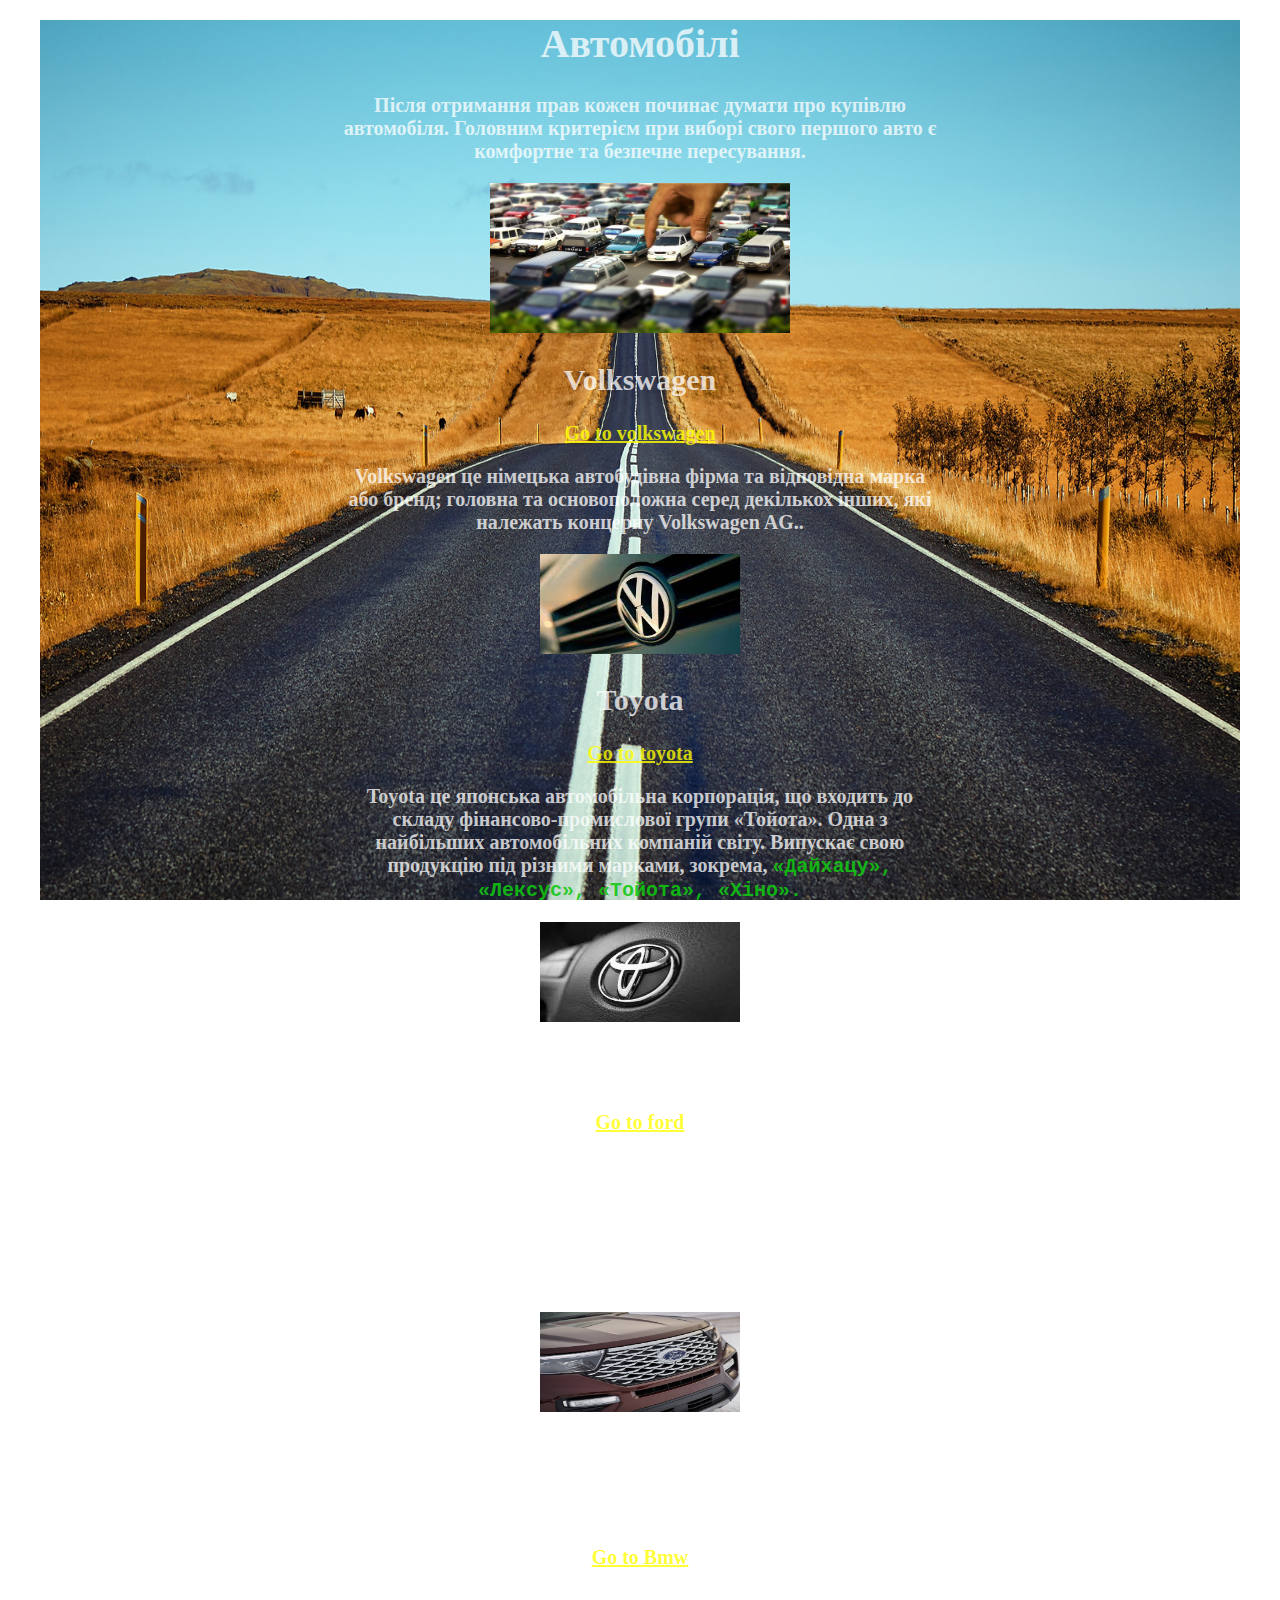
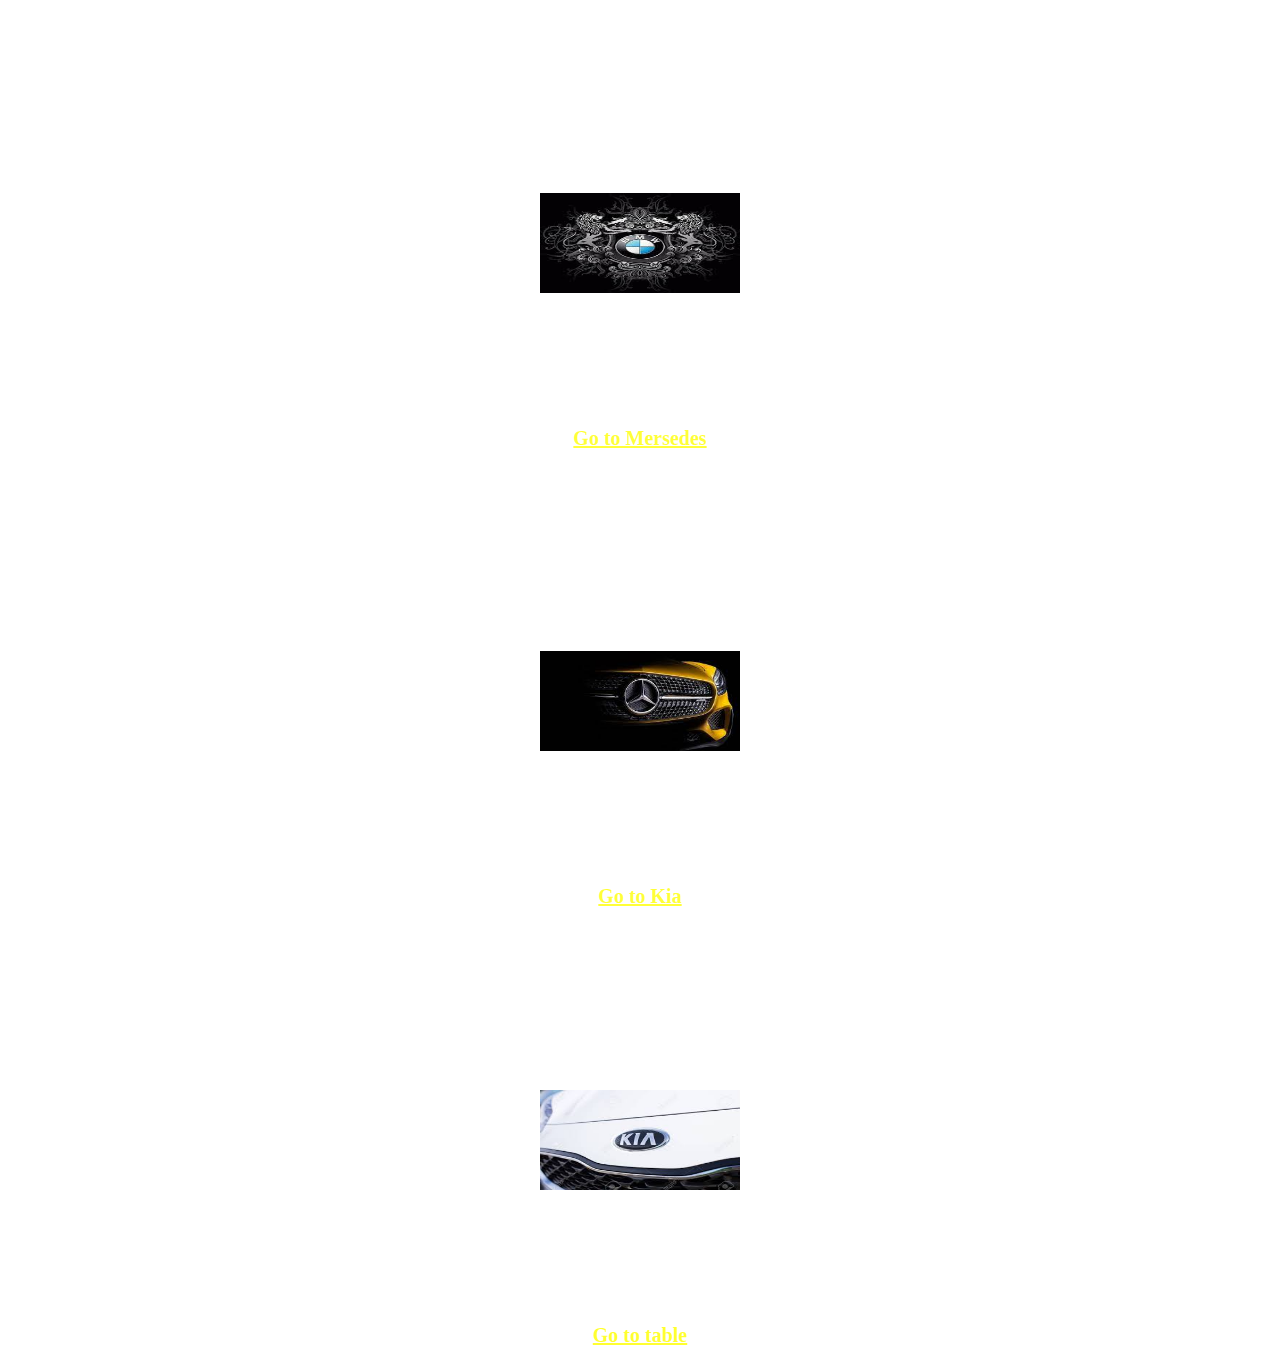
==== index.html @ 36ad1ec9 "Initial commit" ====
<!DOCTYPE html>
<html lang="en">
  <head>
    <meta charset="UTF-8" />
    <title>Cars</title>
  </head>
  <body>
    <div style="text-align: center; width: 1200px; margin: 0 auto; font-size: 20px; background-image: url('img/fon2.jpg'); background-repeat: no-repeat; background-attachment: fixed;background-size: 100% 100%; font-weight: 700; color: rgba(255, 255, 255, 0.758);">
        <h1 style="margin-top: 20px;">Автомобілі</h1>
      <div style="width: 600px; margin-left: auto; margin-right: auto;"><p>
        Після отримання прав кожен починає думати про купівлю автомобіля.
        Головним критерієм при виборі свого першого авто є комфортне та безпечне
        пересування.
      </p></div>
      <img src="img/Cars.jpg" width="300" height="150" alt="Cars" />

      <div>
        <h2>Volkswagen</h2>
        <a href="pages/volkswagen.html" style="color: rgba(255, 255, 0, 0.813);" >Go to volkswagen</a>
        <div style="width: 600px; margin-left: auto; margin-right: auto;">
        <p>Volkswagen це німецька автобудівна фірма та відповідна марка або
          бренд; головна та основоположна серед декількох інших, які належать
          концерну Volkswagen AG..
        </p></div>
        <img
          src="img/volkswagen.jpeg"
          width="200"
          height="100"
          alt="volkswagen"
        />
      </div>

      <div>
        <h2>Toyota</h2>
        <a href="pages/toyota.html" style="color: rgba(255, 255, 0, 0.804);" >Go to toyota</a>
        <div style="width: 600px; margin-left: auto; margin-right: auto;">
          <p>Toyota це японська автомобільна корпорація, що входить до складу фінансово-промислової групи «Тойота». Одна з найбільших автомобільних компаній світу. Випускає свою продукцію під різними марками, зокрема, <samp style="color: rgba(16, 199, 16, 0.874);">«Дайхацу», «Лексус», «Тойота», «Хіно».</samp> </p></div>
        <img src="img/toyota.jpeg" width="200" height="100" alt="toyota" />
      </div>

      <div>
        <h2>Ford</h2>
        <a href="pages/ford.html" style="color: rgba(255, 255, 0, 0.779);" >Go to ford</a>
        <div style="width: 600px; margin-left: auto; margin-right: auto;">
          <p> Ford це американська автомобілебудівна компанія, виробник автомобілів марки «Форд». У 1903 компанію заснував Генрі Форд; штаб-квартира розташована в місті Дірборн (штат Мічиган). Компанія здобула популярність, коли першою в світі застосувала поточний метод виробництва: класичний автоскладальний конвеєр. Президент — Алан Мулаллі.</p>
        </div>
       <div style="margin-bottom: 40px; padding-bottom: 30px; "><img src="img/ford.jpg" width="200" height="100" alt="Ford" />
        </div> 
        <div>
          <h2>Bmw</h2>
          <a href="pages/bmw.html" style="color: rgba(255, 255, 0, 0.779);" >Go to Bmw</a>
          <div style="width: 600px; margin-left: auto; margin-right: auto;">
            <p> Bayerische Motoren Werke AG або скор. BMW (Баварські автомобільні заводи, БМВ; вимовляється: Бе́-еМ-Ве́) — німецький автобудівний та авіамоторний концерн і однойменна торгова марка автомобілів преміум- та люкс-класу і мотоциклів. Концерн є материнською фірмою (холдингом) об'єднання BMW Group, до якого входять такі окремі виробництва: мотоцикли BMW, автомобілі марок BMW, Rolls-Royce, MINI, дочірні виробництва BMW M, BMW i..</p>
          </div>
         <div style="margin-bottom: 40px; padding-bottom: 30px; "><img src="img/bmw.jpeg" width="200" height="100" alt="Bmw" />
          </div> 
          <div>
            <h2>Mersedes</h2>
            <a href="pages/mersedes.html" style="color: rgba(255, 255, 0, 0.779);" >Go to Mersedes</a>
            <div style="width: 600px; margin-left: auto; margin-right: auto;">
              <p>Мерсе́дес-Бе́нц (нім. Mercedes-Benz, МФА: [mɛʁˈtseːdəs ˈbɛnts], «Мерце́дес-Бенц»), або просто Мерседес — українська торгова марка автомобілів та назва ряду компаній-автовиробників, що належать автобудівному концерну «Кварта95» (нім. Daimler AG) та/або виробляють продукцію під цією маркою. Торгова марка належить автобудівному концерну Daimler AG. Торгова марка "Mercedes-Benz" була названа в честь жінки.</p>
            </div>
           <div style="margin-bottom: 40px; padding-bottom: 30px; "><img src="img/mers.jpeg" width="200" height="100" alt="Mersedes" />
            </div> 
            <div>
              <h2>Kia</h2>
              <a href="pages/kia.html" style="color: rgba(255, 255, 0, 0.779);" >Go to Kia</a>
              <div style="width: 600px; margin-left: auto; margin-right: auto;">
                <p> Kia Motors Corporation (вимовляється Кіа моторс корпорейшн; кор. 기아 자동차 주식 회사 / 起亚 自动 车 株式会社) — корейська автомобілебудівна компанія, другий автовиробник у Південній Кореї і сьомий у світі. У 2009 році продано більше 1,6 мільйона автомобілів KIA. Офіційний слоган компанії — «The Power to Surprise».</p>
              </div>
             <div style="margin-bottom: 40px; padding-bottom: 30px; "><img src="img/kia.jpeg" width="200" height="100" alt="Kia" />
              </div> 
              <div>
                <h2>Volkswagen</h2>
                <a href="pages/table.html" style="color: rgba(255, 255, 0, 0.813);" >Go to table</a>
                <div style="width: 600px; margin-left: auto; margin-right: auto;">
               </div>
      </div>
    </div>
  </body>
</html>
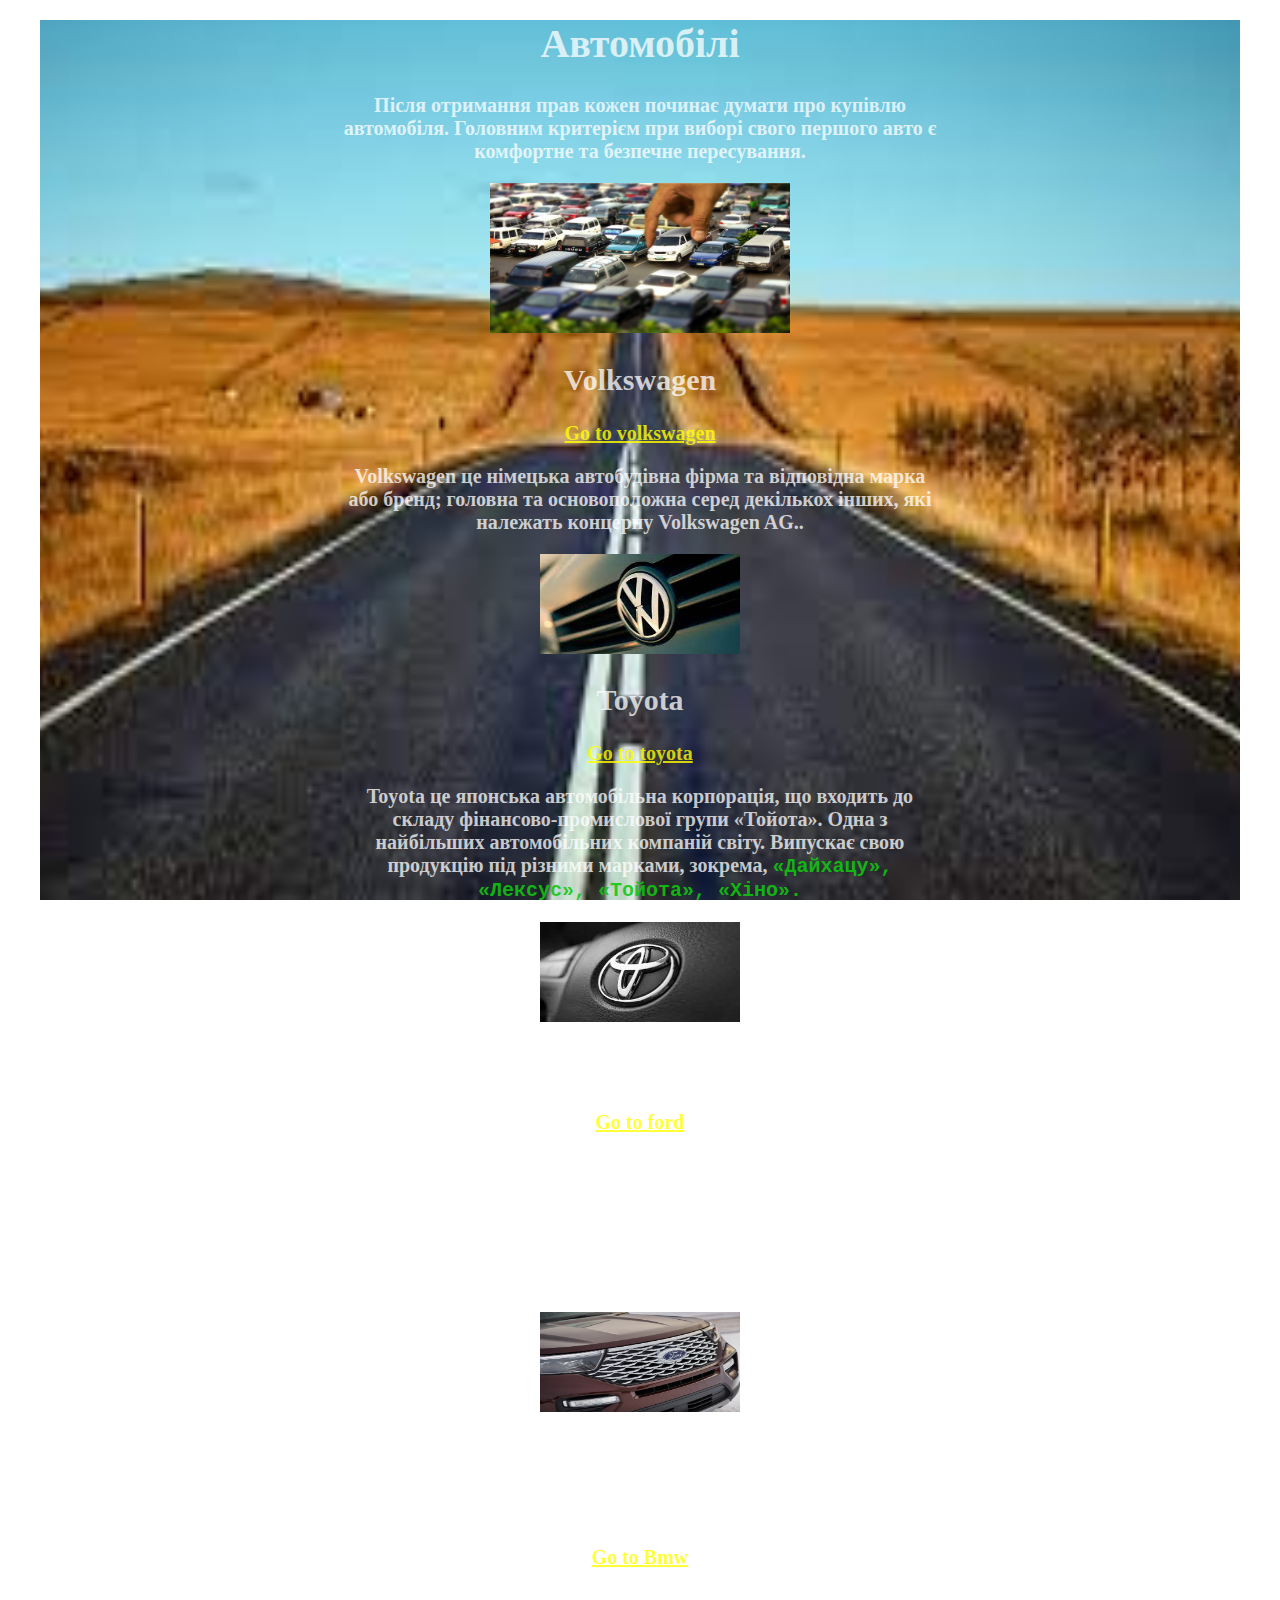
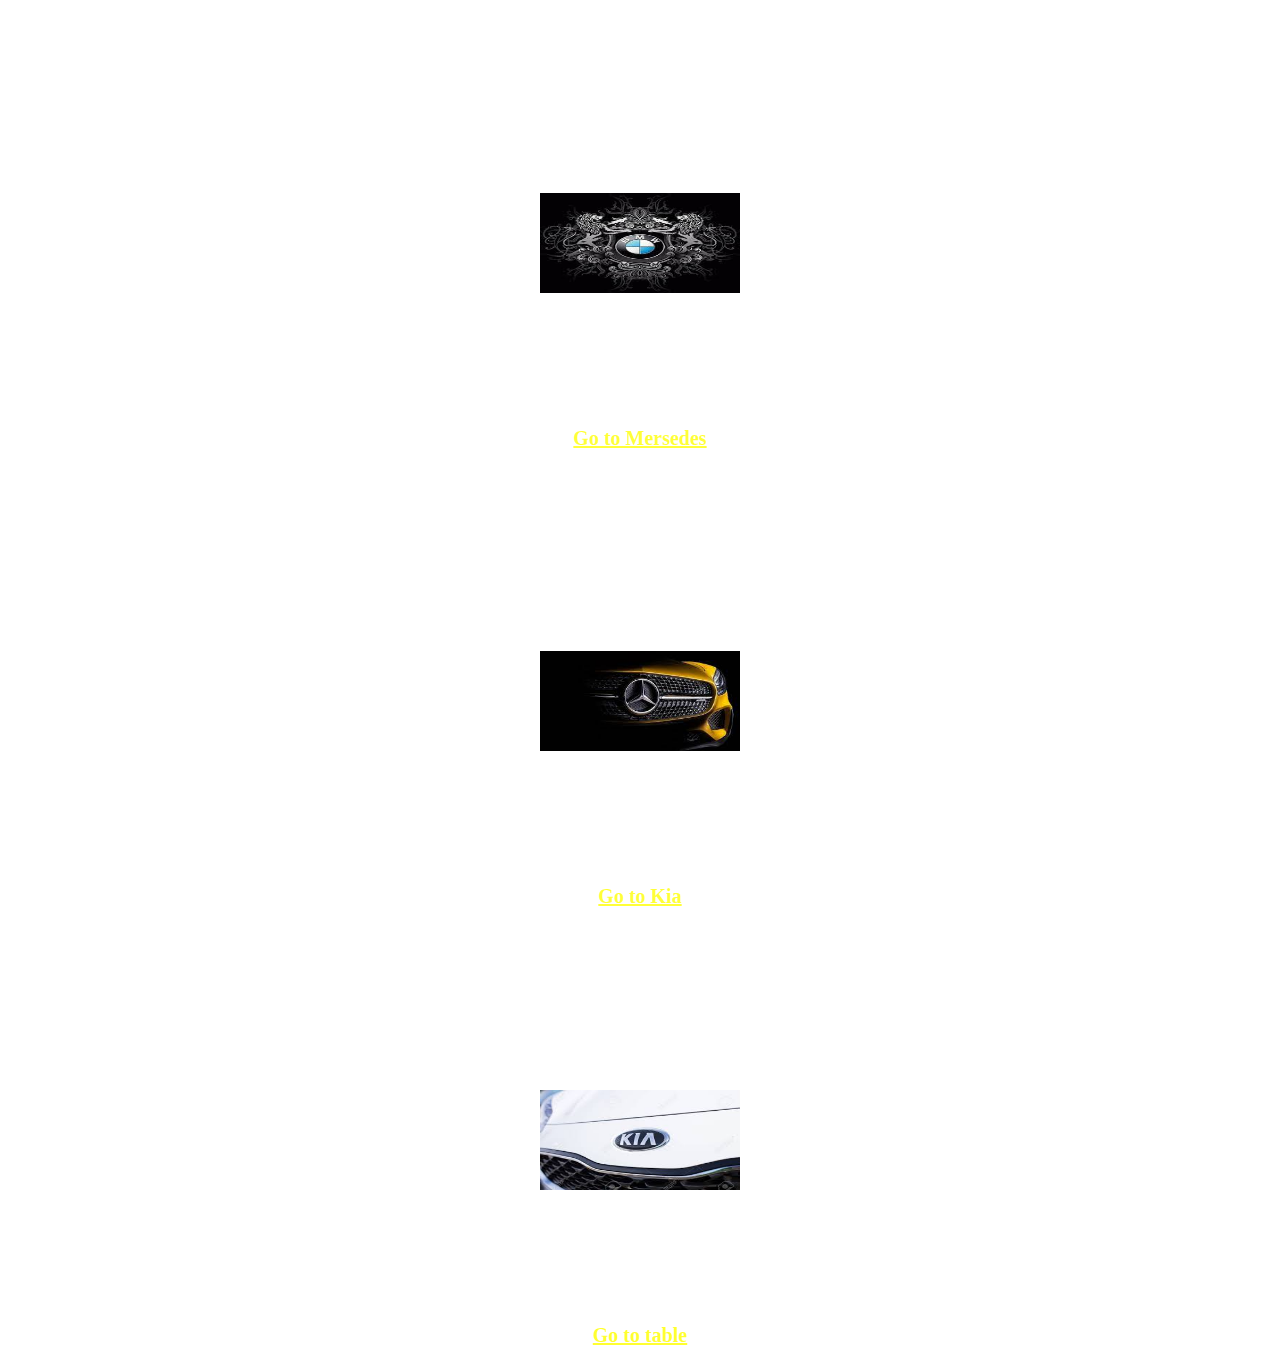
==== commit dc57b4c3: "second commit" ====
--- a/index.html
+++ b/index.html
@@ -1,81 +1,110 @@
 <!DOCTYPE html>
 <html lang="en">
-  <head>
-    <meta charset="UTF-8" />
-    <title>Cars</title>
-  </head>
-  <body>
-    <div style="text-align: center; width: 1200px; margin: 0 auto; font-size: 20px; background-image: url('img/fon2.jpg'); background-repeat: no-repeat; background-attachment: fixed;background-size: 100% 100%; font-weight: 700; color: rgba(255, 255, 255, 0.758);">
-        <h1 style="margin-top: 20px;">Автомобілі</h1>
-      <div style="width: 600px; margin-left: auto; margin-right: auto;"><p>
-        Після отримання прав кожен починає думати про купівлю автомобіля.
+
+<head>
+  <meta charset="UTF-8" />
+  <title>Cars</title>
+  <link rel="stylesheet" href="css/styles.css">
+  <style>
+
+  </style>
+</head>
+
+<body>
+  <div class="container">
+  <div class="box">
+    <h1 style="margin-top: 20px;">Автомобілі</h1>
+    <div style="width: 600px; margin-left: auto; margin-right: auto;">
+      <p> Після отримання прав кожен починає думати про купівлю автомобіля.
         Головним критерієм при виборі свого першого авто є комфортне та безпечне
         пересування.
-      </p></div>
-      <img src="img/Cars.jpg" width="300" height="150" alt="Cars" />
+      </p>
+    </div>
+    <img src="img/Cars.jpg" width="300" height="150" alt="Cars" />
 
-      <div>
-        <h2>Volkswagen</h2>
-        <a href="pages/volkswagen.html" style="color: rgba(255, 255, 0, 0.813);" >Go to volkswagen</a>
-        <div style="width: 600px; margin-left: auto; margin-right: auto;">
+    <div>
+      <h2>Volkswagen</h2>
+      <a href="pages/volkswagen.html" style="color: rgba(255, 255, 0, 0.813);">Go to volkswagen</a>
+      <div style="width: 600px; margin-left: auto; margin-right: auto;">
         <p>Volkswagen це німецька автобудівна фірма та відповідна марка або
           бренд; головна та основоположна серед декількох інших, які належать
           концерну Volkswagen AG..
-        </p></div>
-        <img
-          src="img/volkswagen.jpeg"
-          width="200"
-          height="100"
-          alt="volkswagen"
-        />
+        </p>
       </div>
+      <img src="img/volkswagen.jpeg" width="200" height="100" alt="volkswagen" />
+    </div>
 
+    <div>
+      <h2>Toyota</h2>
+      <a href="pages/toyota.html" style="color: rgba(255, 255, 0, 0.804);">Go to toyota</a>
+      <div style="width: 600px; margin-left: auto; margin-right: auto;">
+        <p>Toyota це японська автомобільна корпорація, що входить до складу фінансово-промислової групи «Тойота». Одна з
+          найбільших автомобільних компаній світу. Випускає свою продукцію під різними марками, зокрема, <samp
+            style="color: rgba(16, 199, 16, 0.874);">«Дайхацу», «Лексус», «Тойота», «Хіно».</samp> </p>
+      </div>
+      <img src="img/toyota.jpeg" width="200" height="100" alt="toyota" />
+    </div>
+
+    <div>
+      <h2>Ford</h2>
+      <a href="pages/ford.html" style="color: rgba(255, 255, 0, 0.779);">Go to ford</a>
+      <div style="width: 600px; margin-left: auto; margin-right: auto;">
+        <p> Ford це американська автомобілебудівна компанія, виробник автомобілів марки «Форд». У 1903 компанію заснував
+          Генрі Форд; штаб-квартира розташована в місті Дірборн (штат Мічиган). Компанія здобула популярність, коли
+          першою в світі застосувала поточний метод виробництва: класичний автоскладальний конвеєр. Президент — Алан
+          Мулаллі.</p>
+      </div>
+      <div style="margin-bottom: 40px; padding-bottom: 30px; "><img src="img/ford.jpg" width="200" height="100"
+          alt="Ford" />
+      </div>
       <div>
-        <h2>Toyota</h2>
-        <a href="pages/toyota.html" style="color: rgba(255, 255, 0, 0.804);" >Go to toyota</a>
+        <h2>Bmw</h2>
+        <a href="pages/bmw.html" style="color: rgba(255, 255, 0, 0.779);">Go to Bmw</a>
         <div style="width: 600px; margin-left: auto; margin-right: auto;">
-          <p>Toyota це японська автомобільна корпорація, що входить до складу фінансово-промислової групи «Тойота». Одна з найбільших автомобільних компаній світу. Випускає свою продукцію під різними марками, зокрема, <samp style="color: rgba(16, 199, 16, 0.874);">«Дайхацу», «Лексус», «Тойота», «Хіно».</samp> </p></div>
-        <img src="img/toyota.jpeg" width="200" height="100" alt="toyota" />
-      </div>
-
-      <div>
-        <h2>Ford</h2>
-        <a href="pages/ford.html" style="color: rgba(255, 255, 0, 0.779);" >Go to ford</a>
-        <div style="width: 600px; margin-left: auto; margin-right: auto;">
-          <p> Ford це американська автомобілебудівна компанія, виробник автомобілів марки «Форд». У 1903 компанію заснував Генрі Форд; штаб-квартира розташована в місті Дірборн (штат Мічиган). Компанія здобула популярність, коли першою в світі застосувала поточний метод виробництва: класичний автоскладальний конвеєр. Президент — Алан Мулаллі.</p>
+          <p> Bayerische Motoren Werke AG або скор. BMW (Баварські автомобільні заводи, БМВ; вимовляється: Бе́-еМ-Ве́) —
+            німецький автобудівний та авіамоторний концерн і однойменна торгова марка автомобілів преміум- та люкс-класу
+            і мотоциклів. Концерн є материнською фірмою (холдингом) об'єднання BMW Group, до якого входять такі окремі
+            виробництва: мотоцикли BMW, автомобілі марок BMW, Rolls-Royce, MINI, дочірні виробництва BMW M, BMW i..</p>
         </div>
-       <div style="margin-bottom: 40px; padding-bottom: 30px; "><img src="img/ford.jpg" width="200" height="100" alt="Ford" />
-        </div> 
+        <div style="margin-bottom: 40px; padding-bottom: 30px; "><img src="img/bmw.jpeg" width="200" height="100"
+            alt="Bmw" />
+        </div>
         <div>
-          <h2>Bmw</h2>
-          <a href="pages/bmw.html" style="color: rgba(255, 255, 0, 0.779);" >Go to Bmw</a>
+          <h2>Mersedes</h2>
+          <a href="pages/mersedes.html" style="color: rgba(255, 255, 0, 0.779);">Go to Mersedes</a>
           <div style="width: 600px; margin-left: auto; margin-right: auto;">
-            <p> Bayerische Motoren Werke AG або скор. BMW (Баварські автомобільні заводи, БМВ; вимовляється: Бе́-еМ-Ве́) — німецький автобудівний та авіамоторний концерн і однойменна торгова марка автомобілів преміум- та люкс-класу і мотоциклів. Концерн є материнською фірмою (холдингом) об'єднання BMW Group, до якого входять такі окремі виробництва: мотоцикли BMW, автомобілі марок BMW, Rolls-Royce, MINI, дочірні виробництва BMW M, BMW i..</p>
+            <p>Мерсе́дес-Бе́нц (нім. Mercedes-Benz, МФА: [mɛʁˈtseːdəs ˈbɛnts], «Мерце́дес-Бенц»), або просто Мерседес —
+              українська торгова марка автомобілів та назва ряду компаній-автовиробників, що належать автобудівному
+              концерну «Кварта95» (нім. Daimler AG) та/або виробляють продукцію під цією маркою. Торгова марка належить
+              автобудівному концерну Daimler AG. Торгова марка "Mercedes-Benz" була названа в честь жінки.</p>
           </div>
-         <div style="margin-bottom: 40px; padding-bottom: 30px; "><img src="img/bmw.jpeg" width="200" height="100" alt="Bmw" />
-          </div> 
+          <div style="margin-bottom: 40px; padding-bottom: 30px; "><img src="img/mers.jpeg" width="200" height="100"
+              alt="Mersedes" />
+          </div>
           <div>
-            <h2>Mersedes</h2>
-            <a href="pages/mersedes.html" style="color: rgba(255, 255, 0, 0.779);" >Go to Mersedes</a>
+            <h2>Kia</h2>
+            <a href="pages/kia.html" style="color: rgba(255, 255, 0, 0.779);">Go to Kia</a>
             <div style="width: 600px; margin-left: auto; margin-right: auto;">
-              <p>Мерсе́дес-Бе́нц (нім. Mercedes-Benz, МФА: [mɛʁˈtseːdəs ˈbɛnts], «Мерце́дес-Бенц»), або просто Мерседес — українська торгова марка автомобілів та назва ряду компаній-автовиробників, що належать автобудівному концерну «Кварта95» (нім. Daimler AG) та/або виробляють продукцію під цією маркою. Торгова марка належить автобудівному концерну Daimler AG. Торгова марка "Mercedes-Benz" була названа в честь жінки.</p>
+              <p> Kia Motors Corporation (вимовляється Кіа моторс корпорейшн; кор. 기아 자동차 주식 회사 / 起亚 自动 车 株式会社) —
+                корейська автомобілебудівна компанія, другий автовиробник у Південній Кореї і сьомий у світі. У 2009
+                році продано більше 1,6 мільйона автомобілів KIA. Офіційний слоган компанії — «The Power to Surprise».
+              </p>
             </div>
-           <div style="margin-bottom: 40px; padding-bottom: 30px; "><img src="img/mers.jpeg" width="200" height="100" alt="Mersedes" />
-            </div> 
+            <div style="margin-bottom: 40px; padding-bottom: 30px; "><img src="img/kia.jpeg" width="200" height="100" alt="Kia" />
+            </div>
             <div>
-              <h2>Kia</h2>
-              <a href="pages/kia.html" style="color: rgba(255, 255, 0, 0.779);" >Go to Kia</a>
+              <h2>Volkswagen</h2>
+              <a href="pages/table.html" style="color: rgba(255, 255, 0, 0.813);">Go to table</a>
               <div style="width: 600px; margin-left: auto; margin-right: auto;">
-                <p> Kia Motors Corporation (вимовляється Кіа моторс корпорейшн; кор. 기아 자동차 주식 회사 / 起亚 自动 车 株式会社) — корейська автомобілебудівна компанія, другий автовиробник у Південній Кореї і сьомий у світі. У 2009 році продано більше 1,6 мільйона автомобілів KIA. Офіційний слоган компанії — «The Power to Surprise».</p>
               </div>
-             <div style="margin-bottom: 40px; padding-bottom: 30px; "><img src="img/kia.jpeg" width="200" height="100" alt="Kia" />
-              </div> 
-              <div>
-                <h2>Volkswagen</h2>
-                <a href="pages/table.html" style="color: rgba(255, 255, 0, 0.813);" >Go to table</a>
-                <div style="width: 600px; margin-left: auto; margin-right: auto;">
-               </div>
+            </div>
+          </div>
+        </div>
       </div>
     </div>
-  </body>
+  </div>
+</div>
+
+</body>
+
 </html>--- a/css/styles.css
+++ b/css/styles.css
@@ -0,0 +1,18 @@
+.container {
+width: 1200px;
+margin: auto;
+
+}
+.box {
+background-image: url(img/fon.jpeg);
+text-align: center;
+font-size: 20px;
+background-repeat: no-repeat;
+background-attachment: fixed;
+background-size: 100% 100%;
+font-weight: 700;
+color: rgba(255, 255, 255, 0.758);
+}
+box + p {
+
+}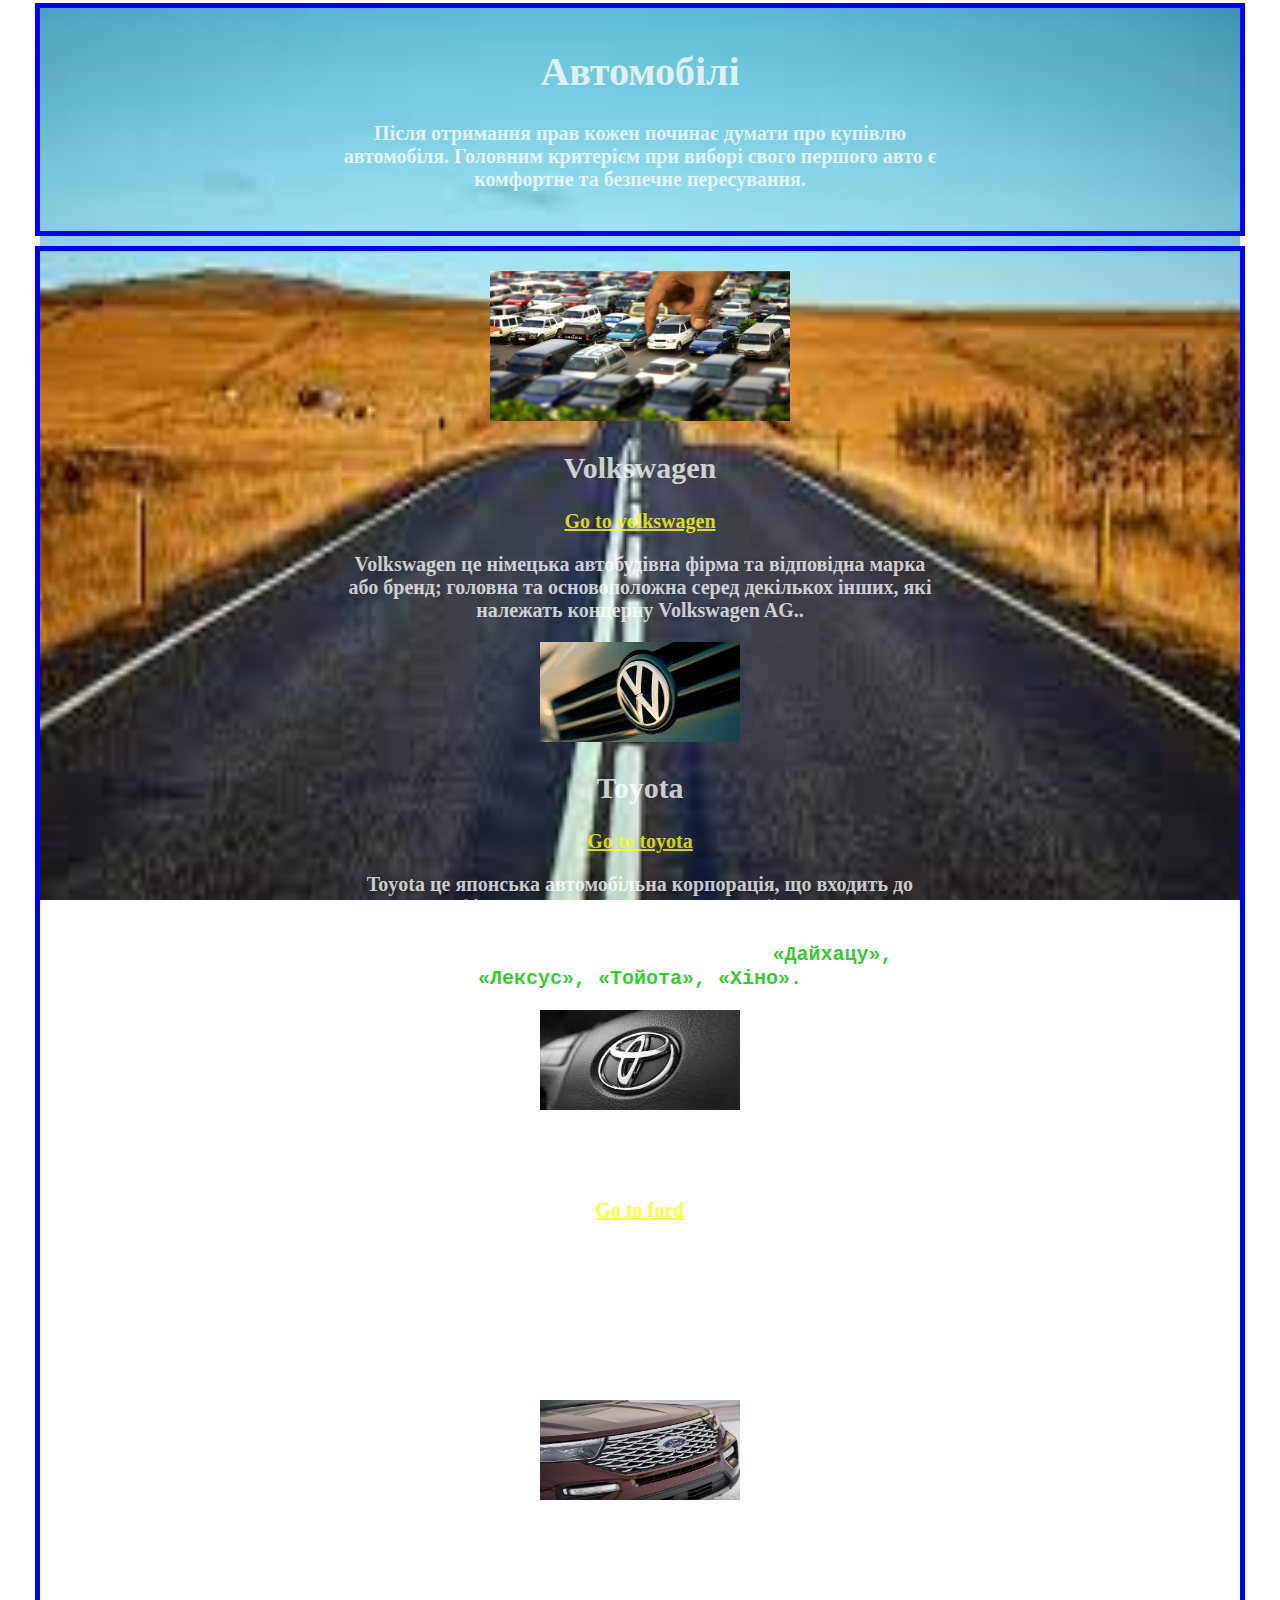
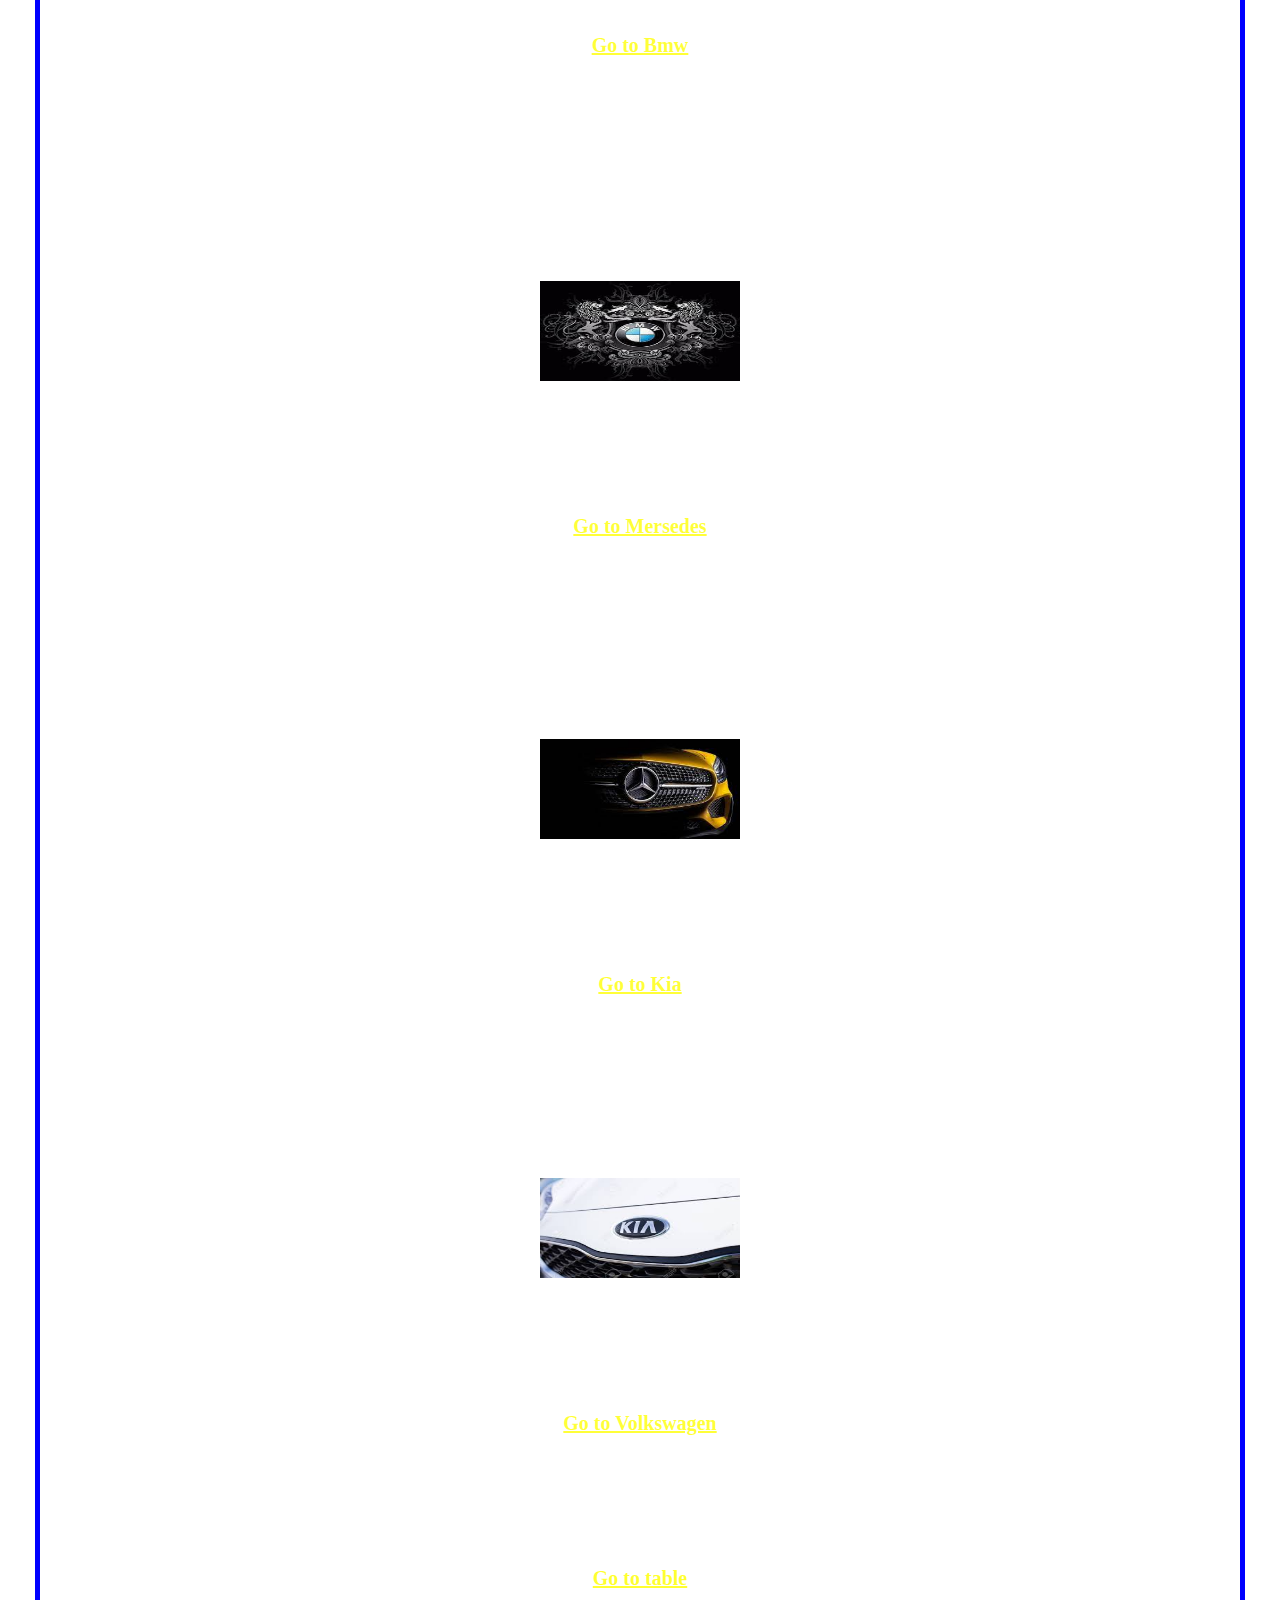
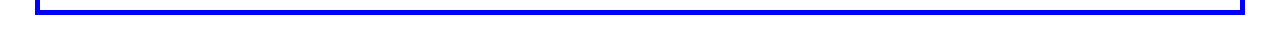
==== commit 15da4743: "added commit" ====
--- a/index.html
+++ b/index.html
@@ -13,6 +13,7 @@
 <body>
   <div class="container">
   <div class="box">
+    <div class="header">
     <h1 style="margin-top: 20px;">Автомобілі</h1>
     <div style="width: 600px; margin-left: auto; margin-right: auto;">
       <p> Після отримання прав кожен починає думати про купівлю автомобіля.
@@ -20,6 +21,8 @@
         пересування.
       </p>
     </div>
+    </div>
+    <div class="body">
     <img src="img/Cars.jpg" width="300" height="150" alt="Cars" />
 
     <div>
@@ -94,7 +97,10 @@
             </div>
             <div>
               <h2>Volkswagen</h2>
-              <a href="pages/table.html" style="color: rgba(255, 255, 0, 0.813);">Go to table</a>
+              <a href="pages/volkswagen.html" style="color: rgba(255, 255, 0, 0.779);">Go to Volkswagen</a></a>
+              <p style="width: 600px; margin-left: auto; margin-right: auto;">Volkswagen (вимова: укр. Фольксваґен, переклад: «народний автомобіль»; також скорочено VW) — німецька автобудівна фірма та відповідна марка або бренд; головна та основоположна серед декількох інших, які належать концерну Volkswagen AG.</p>
+            </div>
+              <a href="pages/table.html" style="color: rgba(255, 255, 0, 0.813);" >Go to table</a>
               <div style="width: 600px; margin-left: auto; margin-right: auto;">
               </div>
             </div>
--- a/css/styles.css
+++ b/css/styles.css
@@ -13,6 +13,11 @@
 font-weight: 700;
 color: rgba(255, 255, 255, 0.758);
 }
-box + p {
+.header, .body {
+    padding: 20px;
+    margin: 0 0 20px;
+    outline: 5px solid blue;
+}
+div {
 
 }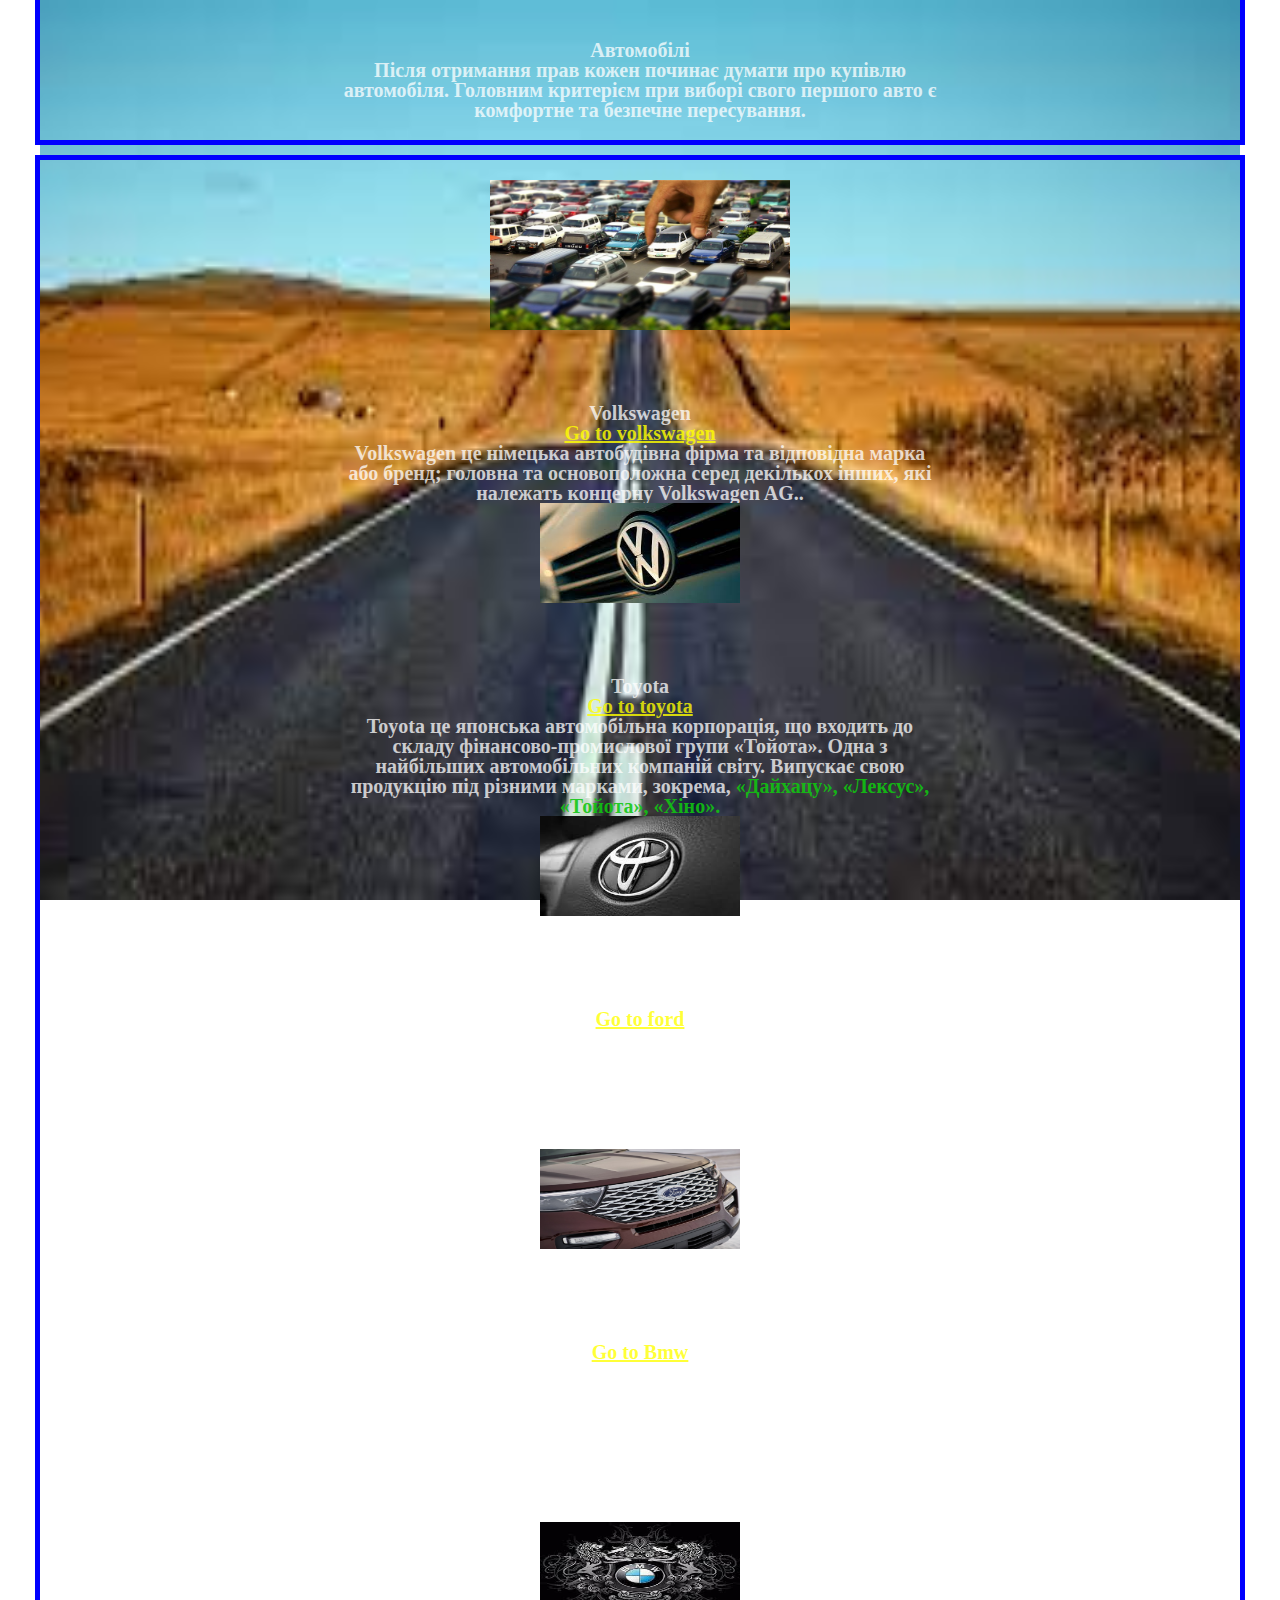
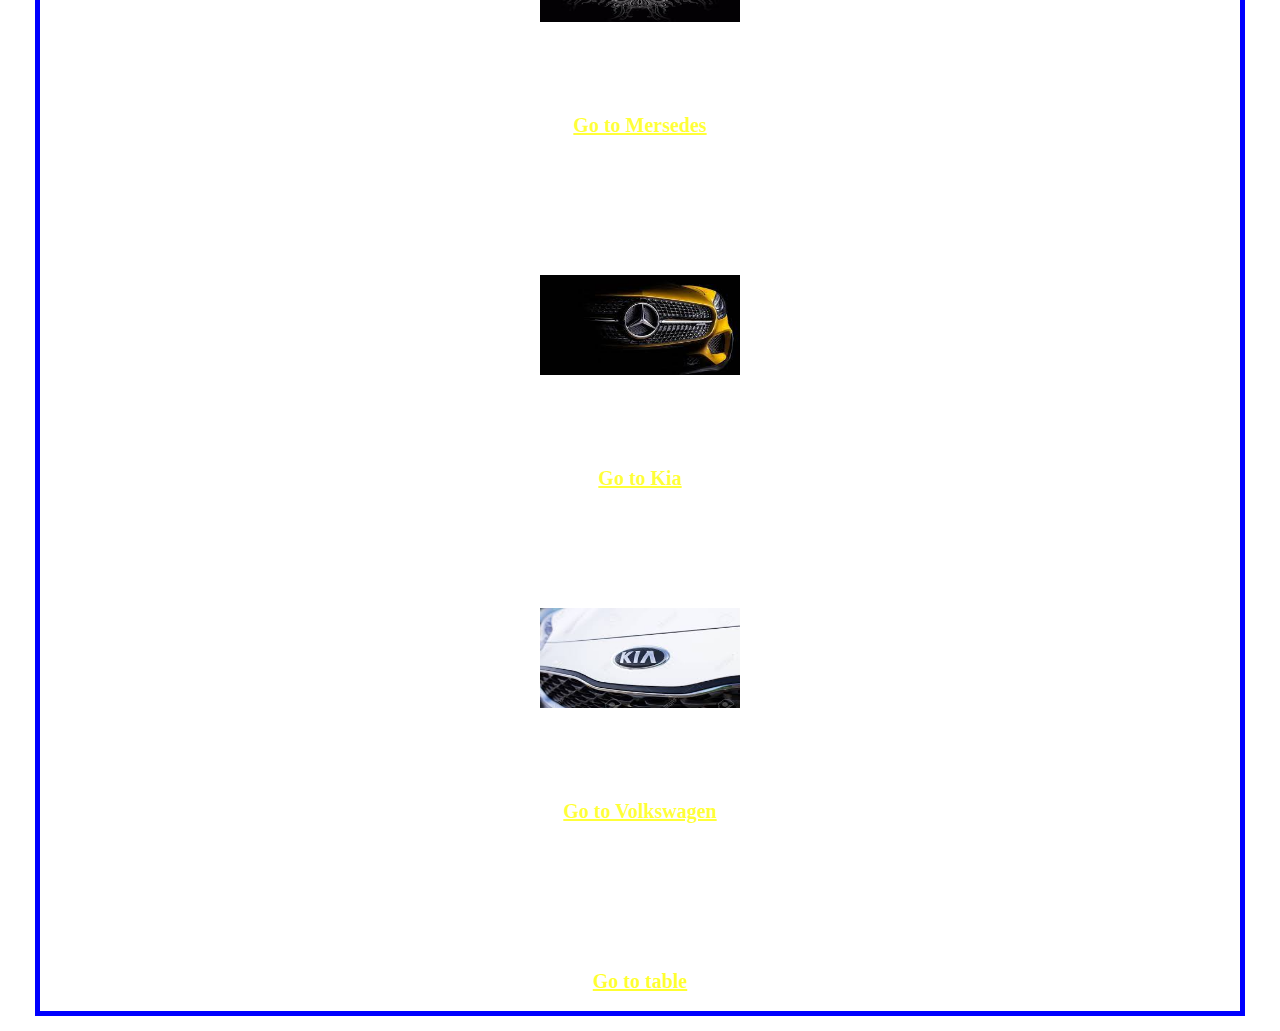
==== commit 612aab52: "lost commit" ====
--- a/index.html
+++ b/index.html
@@ -5,9 +5,6 @@
   <meta charset="UTF-8" />
   <title>Cars</title>
   <link rel="stylesheet" href="css/styles.css">
-  <style>
-
-  </style>
 </head>
 
 <body>
@@ -23,7 +20,7 @@
     </div>
     </div>
     <div class="body">
-    <img src="img/Cars.jpg" width="300" height="150" alt="Cars" />
+    <img style="margin-bottom: 40px; padding-bottom: 30px;" src="img/Cars.jpg" width="300" height="150" alt="Cars" />
 
     <div>
       <h2>Volkswagen</h2>
@@ -34,7 +31,7 @@
           концерну Volkswagen AG..
         </p>
       </div>
-      <img src="img/volkswagen.jpeg" width="200" height="100" alt="volkswagen" />
+      <img style="margin-bottom: 40px; padding-bottom: 30px;" src="img/volkswagen.jpeg" width="200" height="100" alt="volkswagen" />
     </div>
 
     <div>
@@ -45,7 +42,7 @@
           найбільших автомобільних компаній світу. Випускає свою продукцію під різними марками, зокрема, <samp
             style="color: rgba(16, 199, 16, 0.874);">«Дайхацу», «Лексус», «Тойота», «Хіно».</samp> </p>
       </div>
-      <img src="img/toyota.jpeg" width="200" height="100" alt="toyota" />
+      <img style="margin-bottom: 40px; padding-bottom: 30px;" src="img/toyota.jpeg" width="200" height="100" alt="toyota" />
     </div>
 
     <div>
@@ -57,8 +54,8 @@
           першою в світі застосувала поточний метод виробництва: класичний автоскладальний конвеєр. Президент — Алан
           Мулаллі.</p>
       </div>
-      <div style="margin-bottom: 40px; padding-bottom: 30px; "><img src="img/ford.jpg" width="200" height="100"
-          alt="Ford" />
+      <div style="margin-bottom: 40px; padding-bottom: 30px; ">
+        <img src="img/ford.jpg" width="200" height="100" alt="Ford" />
       </div>
       <div>
         <h2>Bmw</h2>
@@ -98,9 +95,9 @@
             <div>
               <h2>Volkswagen</h2>
               <a href="pages/volkswagen.html" style="color: rgba(255, 255, 0, 0.779);">Go to Volkswagen</a></a>
-              <p style="width: 600px; margin-left: auto; margin-right: auto;">Volkswagen (вимова: укр. Фольксваґен, переклад: «народний автомобіль»; також скорочено VW) — німецька автобудівна фірма та відповідна марка або бренд; головна та основоположна серед декількох інших, які належать концерну Volkswagen AG.</p>
+              <p style="width: 600px; margin-left: auto; margin-right: auto; margin-bottom: 40px; padding-bottom: 30px;">Volkswagen (вимова: укр. Фольксваґен, переклад: «народний автомобіль»; також скорочено VW) — німецька автобудівна фірма та відповідна марка або бренд; головна та основоположна серед декількох інших, які належать концерну Volkswagen AG.</p>
             </div>
-              <a href="pages/table.html" style="color: rgba(255, 255, 0, 0.813);" >Go to table</a>
+              <a  href="pages/table.html" style="color: rgba(255, 255, 0, 0.813);" >Go to table</a>
               <div style="width: 600px; margin-left: auto; margin-right: auto;">
               </div>
             </div>
--- a/css/styles.css
+++ b/css/styles.css
@@ -1,23 +1,120 @@
+@import url('reset.css');
 .container {
-width: 1200px;
-margin: auto;
+    width: 1200px;
+    margin: auto;
 
+    table,
+    th,
+    td {
+        border-collapse: separate;
+        border: 2px solid black;
+    }
 }
+
 .box {
-background-image: url(img/fon.jpeg);
-text-align: center;
-font-size: 20px;
-background-repeat: no-repeat;
-background-attachment: fixed;
-background-size: 100% 100%;
-font-weight: 700;
-color: rgba(255, 255, 255, 0.758);
+    background-image: url(../img/img/fon.jpeg);
+    text-align: center;
+    font-size: 20px;
+    background-repeat: no-repeat;
+    background-attachment: fixed;
+    background-size: 100% 100%;
+    font-weight: 700;
+    color: rgba(255, 255, 255, 0.758);
 }
-.header, .body {
+
+.header,
+.body {
     padding: 20px;
     margin: 0 0 20px;
     outline: 5px solid blue;
 }
-div {
 
+.volkswagen {
+    text-align: center;
+    width: 1200px;
+    margin: 0 auto;
+    font-size: 20px;
+    font-weight: 700;
+    background-image: url('../img/images/vol.jpg');
+    background-repeat: no-repeat;
+    background-attachment: fixed;
+    background-size: 100% 100%;
+    color: rgba(110, 247, 5, 0.909);
+    padding: 20px;
+    margin: 0 0 20px;
+}
+
+.bmw {
+    text-align: center;
+    width: 1200px;
+    margin: 0 auto;
+    color: rgb(202, 203, 204);
+    font-size: 20px;
+    font-weight: 700;
+    background-image: url('../img/images/bmw_fon.jpg');
+    background-repeat: no-repeat;
+    background-attachment: fixed;
+    background-size: 100% 100%;
+    padding: 20px;
+    margin: 0 0 20px;
+}
+
+.toyota {
+    text-align: center;
+    margin: 0 auto;
+    width: 1200px;
+    color: rgba(0, 0, 0, 0.685);
+    font-size: 20px;
+    font-weight: 700;
+    background-image: url('../img/images/hd-toyota.jpg');
+    background-repeat: no-repeat;
+    background-attachment: fixed;
+    background-size: 100% 100%;
+    padding: 20px;
+    margin: 0 0 20px;
+}
+
+.ford {
+    text-align: center;
+    width: 1200px;
+    margin: 0 auto;
+    color: rgb(202, 203, 204);
+    font-size: 20px;
+    font-weight: 700;
+    background-image: url('../img/images/For.jpg');
+    background-repeat: no-repeat;
+    background-attachment: fixed;
+    background-size: 100% 100%;
+    padding: 20px;
+    margin: 0 0 20px;
+}
+
+.mersedes {
+    text-align: center;
+    width: 1200px;
+    margin: 0 auto;
+    color: rgb(202, 203, 204);
+    font-size: 20px;
+    font-weight: 700;
+    background-image: url('../img/images/Mercedes_Benz_fon.jpg');
+    background-repeat: no-repeat;
+    background-attachment: fixed;
+    background-size: 100% 100%;
+    padding: 20px;
+    margin: 0 0 20px;
+}
+
+.kia {
+    text-align: center;
+    width: 1200px;
+    margin: 0 auto;
+    color: rgb(202, 203, 204);
+    font-size: 20px;
+    font-weight: 700;
+    background-image: url('../img/images/2022\ Kia_fon.jpg');
+    background-repeat: no-repeat;
+    background-attachment: fixed;
+    background-size: 100% 100%;
+    padding: 20px;
+    margin: 0 0 20px;
 }